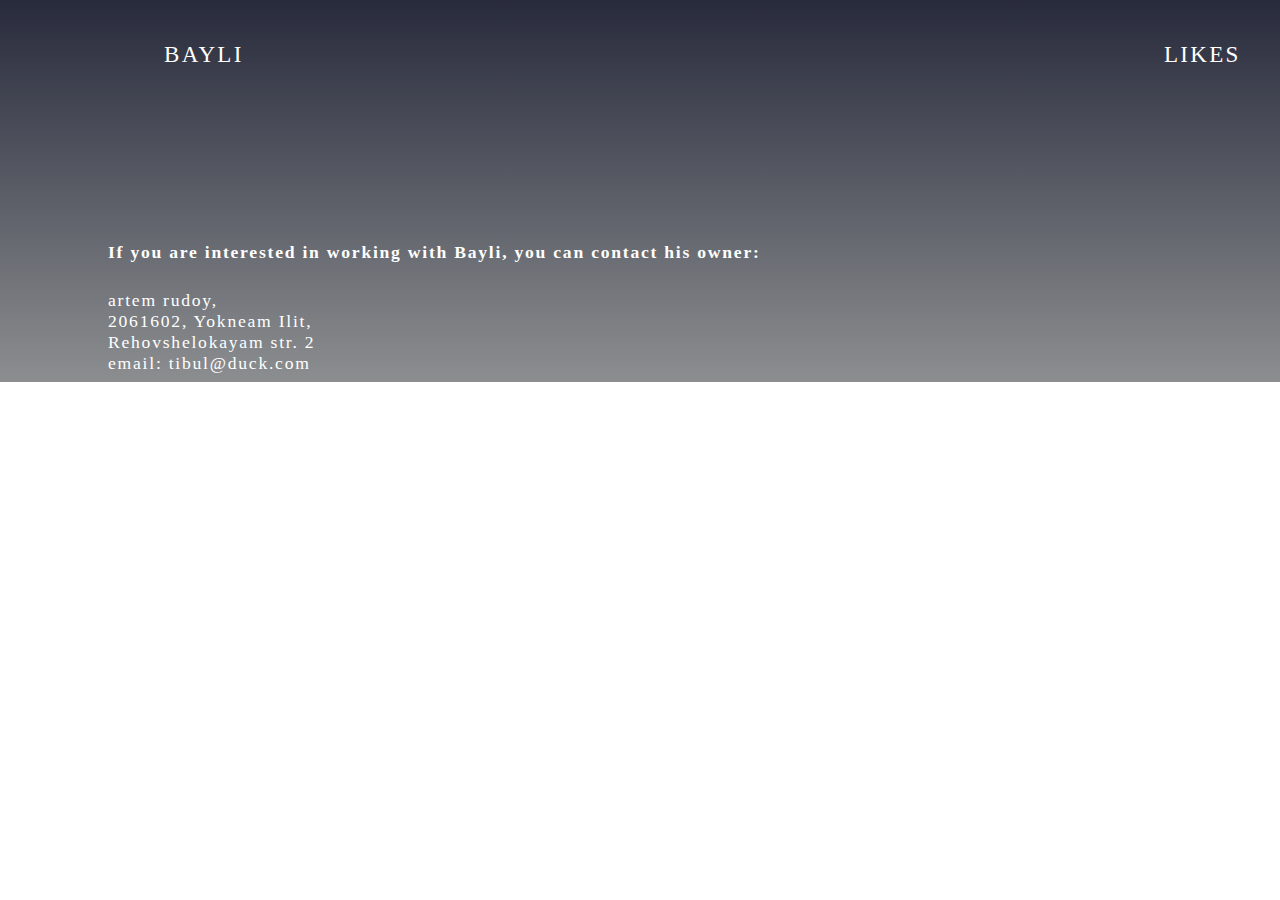
==== contact.html @ 5d56e107 "all pages fulfilled" ====
<!DOCTYPE html>
<html lang="en">
<head>
    <meta charset="UTF-8">
    <meta name="viewport" content="width=device-width, initial-scale=1.0">
    <link rel="stylesheet" href="stryle1.css" />
    <title>Bayli site</title>
</head>
<body>    

    <script src="app.js"></script>    

    <a href="index.html" id="logo" class="pointer">Bayli</a>

    <a href="like.html" id="likes" class="pointer">Likes</a>

    <a href="dislikes.html" id="dislikes" class="pointer">Dislikes</a>

    <a href="about.html" id="about" class="pointer">About</a>

    <a href="contact.html" id="contact" class="pointer">Contact</a>
    <h1 id="header1">If you are interested in working with Bayli, you can contact his owner:</h1>
    <p id="summingUp">artem rudoy, <br> 2061602, Yokneam Ilit, <br> Rehovshelokayam str. 2<br> email: tibul@duck.com</p>
    
</body>
</html>
---- stryle1.css ----
body {
        background: linear-gradient(#080b1fde, #12171a7c);
        background-repeat: no-repeat;

}
#logo {
    color: white;
    font-family: DINWebPro-Bold;
    text-transform: uppercase;
    font-size: 1.4375em;
    letter-spacing: 0.1em;
    margin-top: 30px;
    margin-left: 100px;
    position: absolute;
    height: 100px;
    left: 5%; 
    text-decoration: none;
}

#likes {
    color: white;
    font-family: DINWebPro-Bold;
    text-transform: uppercase;
    font-size: 1.4375em;
    letter-spacing: 0.1em;
    margin-top: 30px;
    margin-left: 1100px;
    position: absolute;
    height: 100px;
    left: 5%; 
    text-decoration: none;
}

#dislikes {
    color: white;
    font-family: DINWebPro-Bold;
    text-transform: uppercase;
    font-size: 1.4375em;
    letter-spacing: 0.1em;
    margin-top: 30px;
    margin-left: 1250px;
    position: absolute;
    height: 100px;
    left: 5%; 
    text-decoration: none;
}

#dislikes {
    color: white;
    font-family: DINWebPro-Bold;
    text-transform: uppercase;
    font-size: 1.4375em;
    letter-spacing: 0.1em;
    margin-top: 30px;
    margin-left: 1250px;
    position: absolute;
    height: 100px;
    left: 5%; 
    text-decoration: none;
}

#about {
    color: white;
    font-family: DINWebPro-Bold;
    text-transform: uppercase;
    font-size: 1.4375em;
    letter-spacing: 0.1em;
    margin-top: 30px;
    margin-left: 1450px;
    position: absolute;
    height: 100px;
    left: 5%; 
    text-decoration: none;
}

#contact {
    color: white;
    font-family: DINWebPro-Bold;
    text-transform: uppercase;
    font-size: 1.4375em;
    letter-spacing: 0.1em;
    margin-top: 30px;
    margin-left: 1600px;
    position: absolute;
    height: 100px;
    left: 5%; 
    text-decoration: none;
}

#header {
    color: white;
    font-family: DINWebPro-Bold;
    /* text-transform: uppercase; */
    font-size: 1.4em;
    letter-spacing: 0.1em;
    margin-top: 130px;
    margin-left: 10px; 
    margin-right: 20px;
    position: absolute;
    height: 100px;
    left: 5%; 
}
#header1 {
    color: white;
    font-family: DINWebPro-Bold;
    /* text-transform: uppercase; */
    font-size: 1.1em;
    letter-spacing: 0.1em;
    padding-top: 230px;
    padding-left: 100px;
    padding-right: 20px;
    margin-left: auto;
    margin-bottom: 0%;
}

#insideText {
    color: white;
    font-family: DINWebPro-Bold;
    /* text-transform: uppercase; */
    font-size: 1.1em;
    letter-spacing: 0.1em;
    padding-top: 230px;
    padding-left: 100px;
    padding-right: 20px;
    margin-left: auto;
    margin-bottom: 0%;
   
}

#summingUp {
    color: white;
    font-family: DINWebPro-Bold;
    /* text-transform: uppercase; */
    font-size: 1.1em;
    letter-spacing: 0.1em;
    padding-top: 10px;
    padding-left: 100px;
    padding-right: 20px;
    margin-left: auto;
    margin-bottom: 0%;
   
}

.aligncenter {
    text-align: center;
}
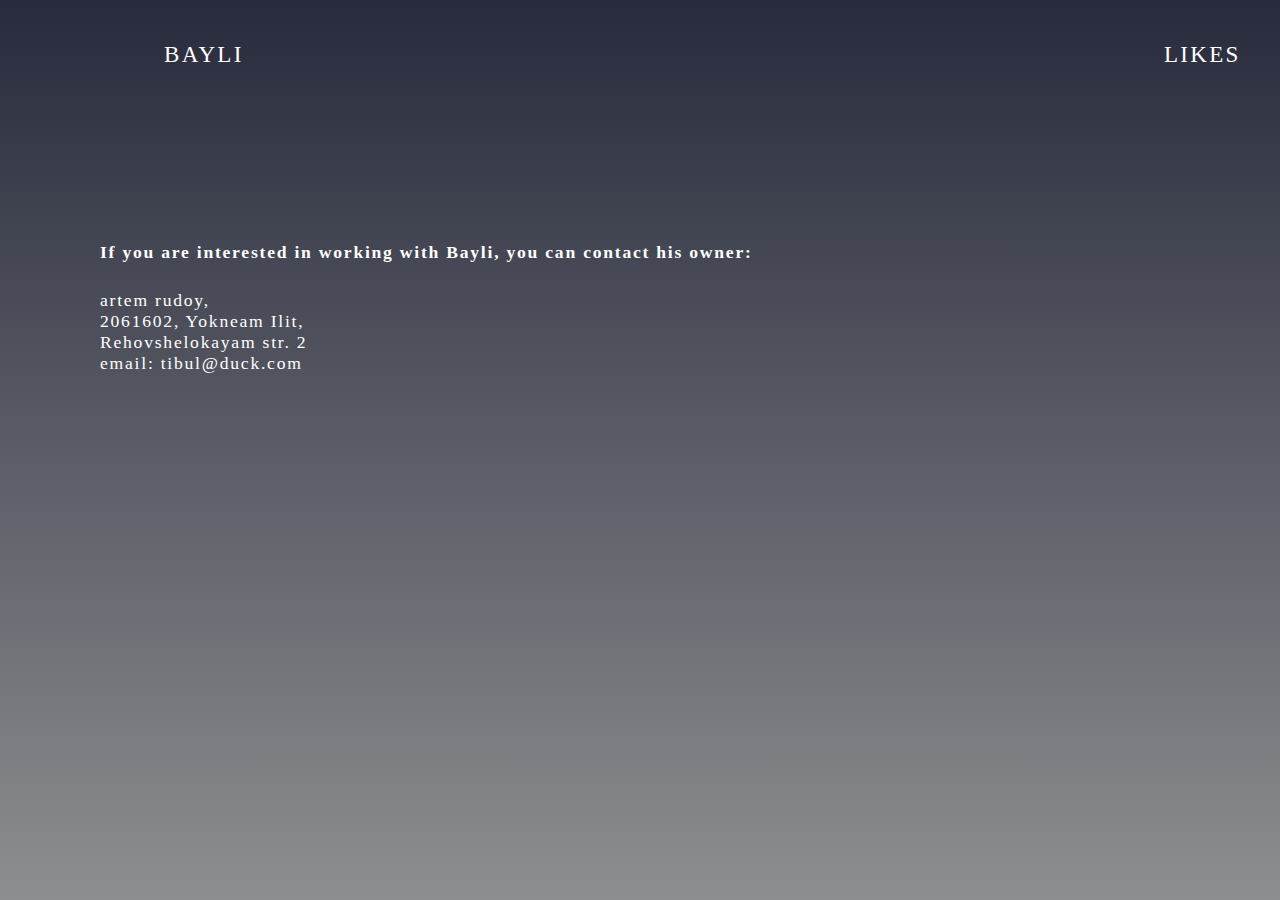
==== commit 43faf5a1: "Add files via upload" ====
--- a/contact.html
+++ b/contact.html
@@ -7,6 +7,7 @@
     <title>Bayli site</title>
 </head>
 <body>    
+    <div id="bg"></div>
 
     <script src="app.js"></script>    
 
@@ -20,7 +21,8 @@
 
     <a href="contact.html" id="contact" class="pointer">Contact</a>
     <h1 id="header1">If you are interested in working with Bayli, you can contact his owner:</h1>
-    <p id="summingUp">artem rudoy, <br> 2061602, Yokneam Ilit, <br> Rehovshelokayam str. 2<br> email: tibul@duck.com</p>
+    <p id="summingUp">artem rudoy, <br> 2061602, Yokneam Ilit, <br> Rehovshelokayam str. 2</p>
+    <a id="summingUp" href="mailto: tibul@duck.com">email: tibul@duck.com</a>
     
 </body>
 </html>--- a/stryle1.css
+++ b/stryle1.css
@@ -1,8 +1,12 @@
 body {
-        background: linear-gradient(#080b1fde, #12171a7c);
-        background-repeat: no-repeat;
+    background: linear-gradient(#080b1fde, #12171a7c);
+    height: 100%;
+    margin: 0;
+    background-repeat: no-repeat;
+    background-attachment: fixed;
+}
 
-}
+
 #logo {
     color: white;
     font-family: DINWebPro-Bold;
@@ -138,6 +142,8 @@
     padding-right: 20px;
     margin-left: auto;
     margin-bottom: 0%;
+    text-decoration: none;
+
    
 }
 
